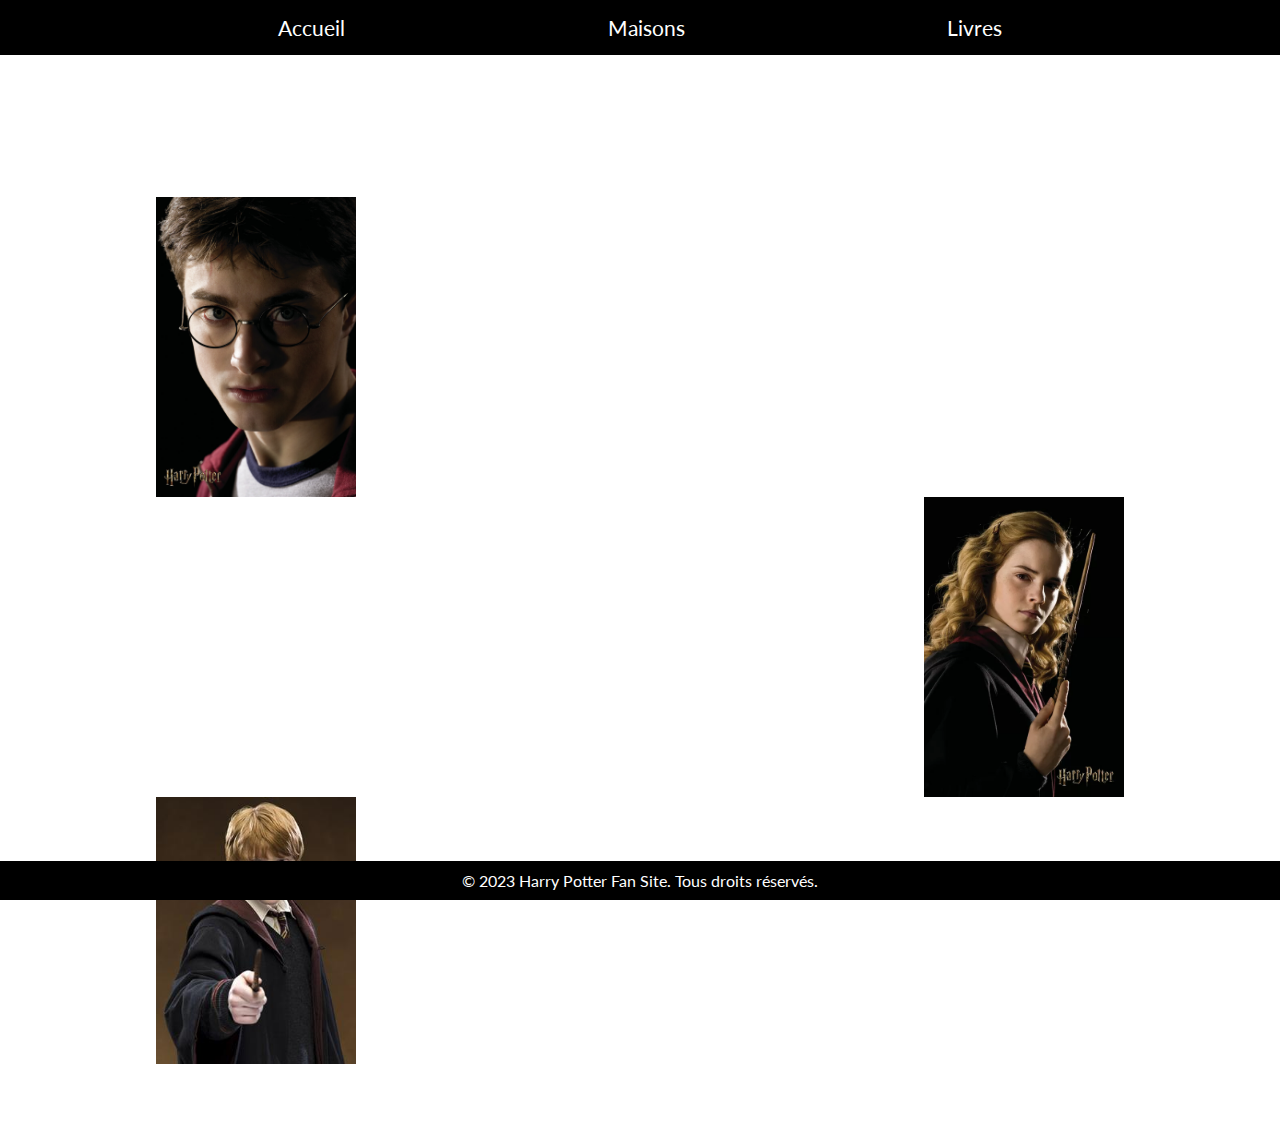
==== Site/index.html @ 85288fa3 "modif" ====
<!DOCTYPE html>
<html lang="en">
  <head>
    <meta charset="UTF-8" />
    <meta name="viewport" content="width=device-width, initial-scale=1.0" />
    <title>Harry Potter</title>
    <link rel="stylesheet" href="/site/css/style.css" />
  </head>
  <body>
    <header>
      <nav>
        <ul>
          <li><a href="index.html">Accueil</a></li>
          <li><a href="maisons.html">Maisons</a></li>
          <li><a href="livres.html">Livres</a></li>
        </ul>
      </nav>
    </header>
    <main>
      <section>
        <h1 class="titre1">Bienvenue sur le site des fans d'Harry Potter</h1>
        <p class="heros">Les 3 héros principaux:</p>
      </section>

      <section class="wrapper">
        <div class="container-perso">
            <img src="/site/image/harry-potter-portrait-i114408.jpg" alt="HarryPoter" />
          <div class="text">
            <h2>Harry Potter</h2>
            <p>Lorem ipsum dolor sit amet consectetur, adipisicing elit. Amet, enim sequi neque eaque inventore aut ipsa? Blanditiis adipisci maxime deserunt magnam similique ducimus recusandae porro quo? Est error quidem sit!</p>

          </div>
        </div>

        <div class="container-perso perso2">
            <img src="/site/image/hermione.webp" alt="Hermione" />
          <div class="text">
            <h2>Hermione Granger</h2>
            <p>Lorem ipsum dolor sit amet consectetur, adipisicing elit. Amet, enim sequi neque eaque inventore aut ipsa? Blanditiis adipisci maxime deserunt magnam similique ducimus recusandae porro quo? Est error quidem sit!</p>

          </div>
          </div>

        <div class="container-perso book">
            <img src="/site/image/Ron_Weasley_poster.jpg" alt="Hermione" />
          <div class="text">
            <h2>Ron Weasley</h2>
            <p>Lorem ipsum dolor sit amet consectetur, adipisicing elit. Amet, enim sequi neque eaque inventore aut ipsa? Blanditiis adipisci maxime deserunt magnam similique ducimus recusandae porro quo? Est error quidem sit!</p>

          </div>
          </div>
      </section>

    </main>
    <footer>
      <p>&copy; 2023 Harry Potter Fan Site. Tous droits réservés.</p>
    </footer>
  </body>
</html>
---- site/css/style.css ----
@import url("https://fonts.googleapis.com/css2?family=Lato&display=swap");
* {
  box-sizing: border-box;
  padding: 0;
  margin: 0;
  font-family: "Lato", sans-serif;
  color: white;
}

body{
  background: url(/site/image/hogwart.png);
  background-size: cover;
  background-position: center;
  background-repeat: no-repeat;
}

nav ul {
  display: flex;
  justify-content: space-evenly;
  list-style-type: none;
}

header {
  background-color: black;
  padding: 15px;
}
nav a {
  color: white;
  text-decoration: none;
  font-size: 1.3rem;
  transition: 0.3s;
}

.livres{
  display: flex;
  flex-flow: row wrap;
  justify-content: center;
  margin: 0 auto;
  width: 60%;
  margin-top: 50px;
}
.livre{
  display: flex;
  flex-flow: column;
  justify-content: center;
  align-items: center;
  padding: 10px;
}

.livre img {
  border-radius: 10px;
}

.book {
  margin-bottom: 60px;
}
nav a:hover {
  text-decoration: underline;
  transition: all 0.5 ease-in-out;
}
.wrapper{
  display: flex;
  flex-flow: column;
  align-items: center;
  justify-content: center;
  width: 100%;
}

.titre1 {
  text-align: center;
  justify-content: center;
  margin: 30px 0px;
  

}

.heros {
  margin-bottom: 20px;
  text-align: center;
  font-size: 1.2rem;
  text-decoration: underline;
}
.main{
  display: flex;
  flex-flow: column;
  justify-content: center;
  align-items: center;
  height: 70%;
  min-height: 70vh;
}
footer {
  text-align: center;
  background-color: black;
  margin-top: 20px ;
  padding: 10px;
  position: fixed;
  bottom: 0;
  width: 100%;
}

Footer p {
  color: white;
}
.perso2{
  display: flex;
  flex-flow: row-reverse;
}
.text{
  width: 60%;
  padding: 15px;
}
.container-perso{
  display: flex;
  justify-content: center;
}

.titre-maisons {
  text-align: center;  
  padding: 10px;
  margin-bottom: 110px;
}
.container-perso img{
  width: 200px;
}

.maisons{
  display: flex;
  flex-flow: row wrap;
  justify-content:space-around;
 
}

.maison{
  display: flex;
  flex-flow: column ;
  justify-content: center;
  align-items: center;
  padding: 10px;
  margin: 10px;
}


@media screen and (max-width: 768px){
  .container-perso{
    flex-flow: column wrap;
    justify-content: center;
    align-content: center;
  }
  .wrapper{
    justify-content: center;
    align-content: center;
    gap: 70px;
  }

  .titre1{
    padding: 10px;
    text-align: center;
  }
  .text > h2{
    text-align: center;
  }
  .container-perso img{
    width: 70%;
    object-fit: contain;
  }
  .main{
    margin-bottom: 80px;
  }
  .titre-maisons{
    margin-bottom: 0 ;
  }
}
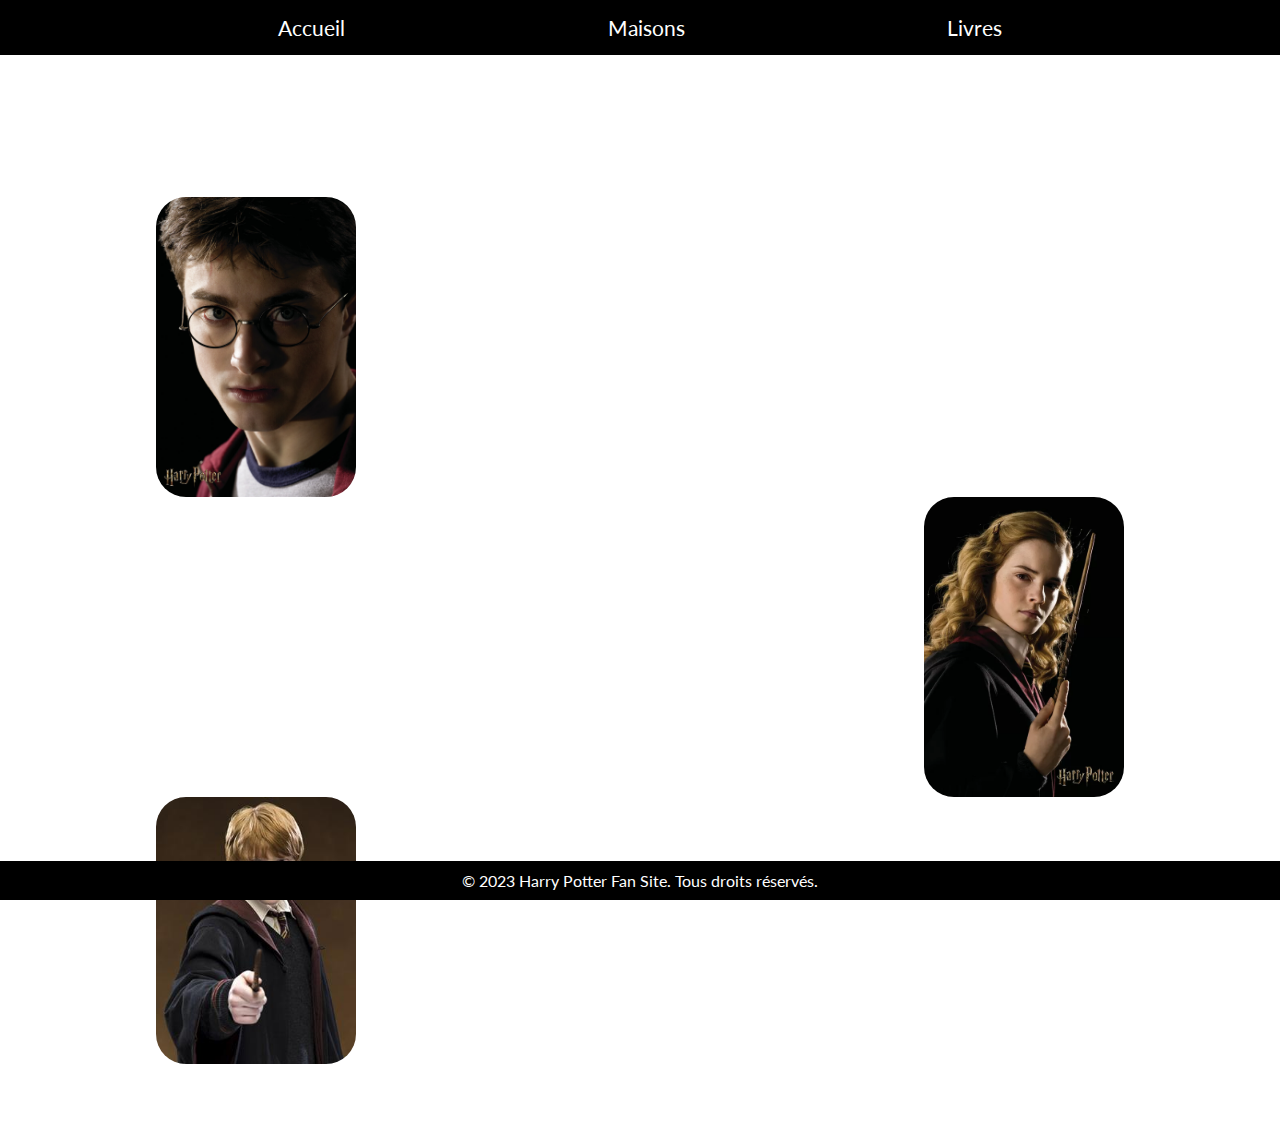
==== commit 1098249c: "Modif" ====
--- a/Site/index.html
+++ b/Site/index.html
@@ -24,33 +24,58 @@
 
       <section class="wrapper">
         <div class="container-perso">
-            <img src="/site/image/harry-potter-portrait-i114408.jpg" alt="HarryPoter" />
+          <img
+            class="border"
+            src="/site/image/harry-potter-portrait-i114408.jpg"
+            alt="HarryPoter"
+          />
           <div class="text">
-            <h2>Harry Potter</h2>
-            <p>Lorem ipsum dolor sit amet consectetur, adipisicing elit. Amet, enim sequi neque eaque inventore aut ipsa? Blanditiis adipisci maxime deserunt magnam similique ducimus recusandae porro quo? Est error quidem sit!</p>
-
+            <h2 class="margin-heros">Harry Potter</h2>
+            <p>
+              Harry James Potter est né le 31 juillet 1980 à Godric's Hollow, un
+              petit village du monde sorcier. Orphelin très jeune, il perd ses
+              parents, Lily et James Potter, assassinés par Lord Voldemort, le
+              mage noir le plus redouté de l'époque. Par un coup du sort, le
+              sortilège de la mort lancé par Voldemort reboundit sur le bébé
+              Harry, le laissant en vie mais marqué d'une cicatrice en forme
+              d'éclair sur le front.
+            </p>
           </div>
         </div>
 
         <div class="container-perso perso2">
-            <img src="/site/image/hermione.webp" alt="Hermione" />
+          <img class="border" src="/site/image/hermione.webp" alt="Hermione" />
           <div class="text">
-            <h2>Hermione Granger</h2>
-            <p>Lorem ipsum dolor sit amet consectetur, adipisicing elit. Amet, enim sequi neque eaque inventore aut ipsa? Blanditiis adipisci maxime deserunt magnam similique ducimus recusandae porro quo? Est error quidem sit!</p>
-
+            <h2 class="margin-heros">Hermione Granger</h2>
+            <p>
+              Hermione Jean Granger est née le 19 septembre 1979 de parents
+              moldus, dans la banlieue de Londres. Dès son plus jeune âge, elle
+              démontre une intelligence exceptionnelle et une soif insatiable de
+              connaissances. Sa vie bascule le jour où elle reçoit sa lettre
+              d'admission à Poudlard, l'école de sorcellerie, à l'âge de onze
+              ans.
+            </p>
           </div>
-          </div>
+        </div>
 
         <div class="container-perso book">
-            <img src="/site/image/Ron_Weasley_poster.jpg" alt="Hermione" />
+          <img
+            class="border"
+            src="/site/image/Ron_Weasley_poster.jpg"
+            alt="Hermione"
+          />
           <div class="text">
-            <h2>Ron Weasley</h2>
-            <p>Lorem ipsum dolor sit amet consectetur, adipisicing elit. Amet, enim sequi neque eaque inventore aut ipsa? Blanditiis adipisci maxime deserunt magnam similique ducimus recusandae porro quo? Est error quidem sit!</p>
-
+            <h2 class="margin-heros">Ron Weasley</h2>
+            <p>
+              Ronald Bilius Weasley, né le 1er mars 1980, est issu d'une famille
+              nombreuse de sorciers. Il grandit dans la Maison des Weasley, le
+              Terrier, aux côtés de ses six frères et sœurs. Ron est le sixième
+              enfant de la famille et le plus jeune garçon. Bien que les Weasley
+              ne soient pas riches, ils sont une famille aimante et chaleureuse.
+            </p>
           </div>
-          </div>
+        </div>
       </section>
-
     </main>
     <footer>
       <p>&copy; 2023 Harry Potter Fan Site. Tous droits réservés.</p>
--- a/site/css/style.css
+++ b/site/css/style.css
@@ -7,7 +7,7 @@
   color: white;
 }
 
-body{
+body {
   background: url(/site/image/hogwart.png);
   background-size: cover;
   background-position: center;
@@ -31,7 +31,7 @@
   transition: 0.3s;
 }
 
-.livres{
+.livres {
   display: flex;
   flex-flow: row wrap;
   justify-content: center;
@@ -39,7 +39,7 @@
   width: 60%;
   margin-top: 50px;
 }
-.livre{
+.livre {
   display: flex;
   flex-flow: column;
   justify-content: center;
@@ -58,7 +58,7 @@
   text-decoration: underline;
   transition: all 0.5 ease-in-out;
 }
-.wrapper{
+.wrapper {
   display: flex;
   flex-flow: column;
   align-items: center;
@@ -70,8 +70,6 @@
   text-align: center;
   justify-content: center;
   margin: 30px 0px;
-  
-
 }
 
 .heros {
@@ -80,7 +78,7 @@
   font-size: 1.2rem;
   text-decoration: underline;
 }
-.main{
+.main {
   display: flex;
   flex-flow: column;
   justify-content: center;
@@ -91,7 +89,7 @@
 footer {
   text-align: center;
   background-color: black;
-  margin-top: 20px ;
+  margin-top: 20px;
   padding: 10px;
   position: fixed;
   bottom: 0;
@@ -101,72 +99,78 @@
 Footer p {
   color: white;
 }
-.perso2{
+.perso2 {
   display: flex;
   flex-flow: row-reverse;
 }
-.text{
+.text {
   width: 60%;
   padding: 15px;
 }
-.container-perso{
+.container-perso {
   display: flex;
   justify-content: center;
 }
 
 .titre-maisons {
-  text-align: center;  
+  text-align: center;
   padding: 10px;
   margin-bottom: 110px;
 }
-.container-perso img{
+.container-perso img {
   width: 200px;
 }
 
-.maisons{
+.maisons {
   display: flex;
   flex-flow: row wrap;
-  justify-content:space-around;
- 
+  justify-content: space-around;
 }
 
-.maison{
+.maison {
   display: flex;
-  flex-flow: column ;
+  flex-flow: column;
   justify-content: center;
   align-items: center;
   padding: 10px;
   margin: 10px;
 }
 
-
-@media screen and (max-width: 768px){
-  .container-perso{
+@media screen and (max-width: 768px) {
+  .container-perso {
     flex-flow: column wrap;
     justify-content: center;
     align-content: center;
   }
-  .wrapper{
+  .wrapper {
     justify-content: center;
     align-content: center;
     gap: 70px;
   }
 
-  .titre1{
+  .titre1 {
     padding: 10px;
     text-align: center;
   }
-  .text > h2{
+  .text > h2 {
     text-align: center;
   }
-  .container-perso img{
+  .container-perso img {
     width: 70%;
     object-fit: contain;
   }
-  .main{
+  .main {
     margin-bottom: 80px;
   }
-  .titre-maisons{
-    margin-bottom: 0 ;
+  .titre-maisons {
+    margin-bottom: 0;
   }
 }
+
+.border {
+  border-radius: 30px;
+}
+
+.margin-heros {
+  margin-bottom: 30px;
+}
